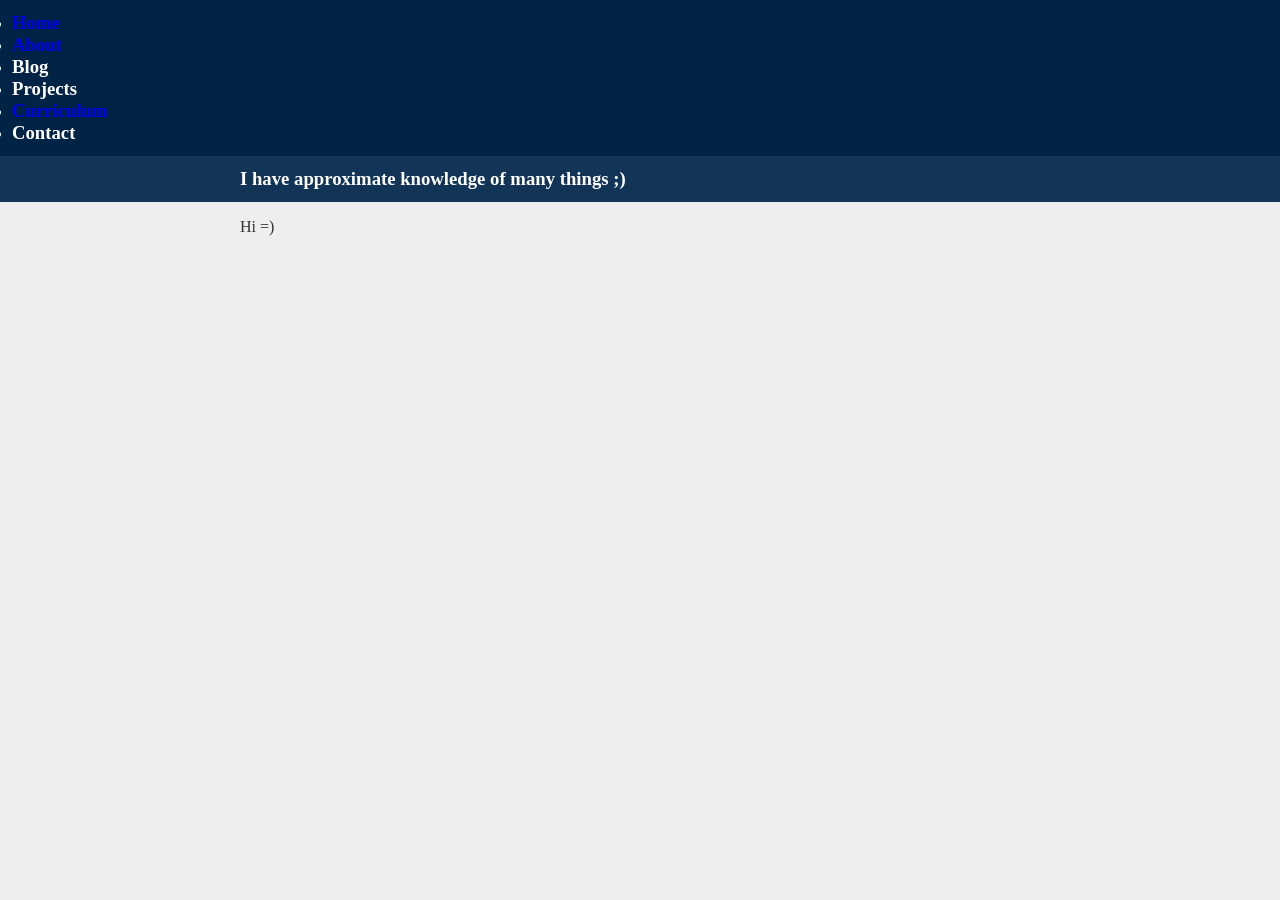
==== about/about.html @ 34d5fb33 "Add Curriculum section" ====
<!DOCTYPE HTML>

<html lang="en">
	<head>
		<meta charset="UTF-8">
		<link rel="stylesheet" type="text/css" href="../my.css">
		<title>Welcome</title>
	</head>
	<body style="background-color: #EEE;">
		<div style="color: white; background-color: #012345; padding: 0.75em;">
			<ul>
				<li><h3><a href="../index.html">Home</h3></li>
				<li><h3><a href="../about/about.html">About</a></h3></li>
				<li><h3>Blog</h3></li>
				<li><h3>Projects</h3></li>
				<li><h3><a href="../curriculum/curriculum.html">Curriculum</a></h3></li>
				<li><h3>Contact</h3></li>
			</ul>
		</div>

		<!-- Aqui começa o conteúdo da página -->

		<div style="color: white; background-color: #123456; padding: 0.75em;">
			<h3 style="margin: auto; width: 800px;">I have approximate knowledge of many things ;)</h3>
		</div>
		<div style="margin: auto; width: 800px; color: #333; text-align: justify; padding: 1em;">
			Hi =)
		</div>
	</body>
</html>
---- my.css ----
* {
	/* border: 1px dashed blue; */
	padding: 0px;
	margin: 0px 0px 0px 0px;
}

#menu {
	text-align: center;
}

#menu > li {
	display: inline-block;
	border: 1px solid white;
	border-radius: 3px;
	padding: 0.5em 1em 0.5em 1em;
}

#list > li {
	margin-left: 3em;
}

a {
	text-decoration: none;
}

a:visited {
	color: inherit;
}

tab { padding-left: 4em; }
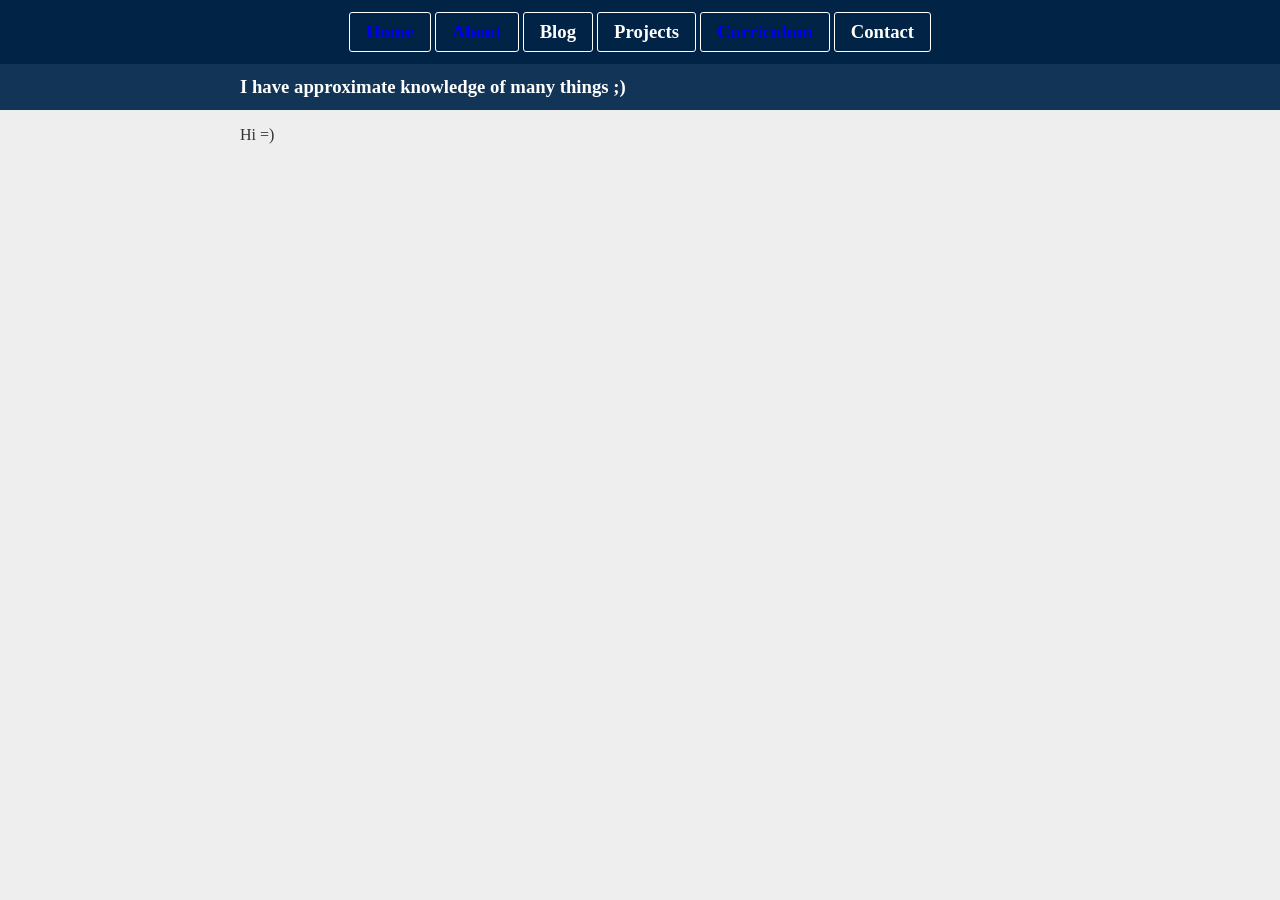
==== commit ce4dff38: "Correct menu mistake" ====
--- a/about/about.html
+++ b/about/about.html
@@ -8,7 +8,7 @@
 	</head>
 	<body style="background-color: #EEE;">
 		<div style="color: white; background-color: #012345; padding: 0.75em;">
-			<ul>
+			<ul id="menu">
 				<li><h3><a href="../index.html">Home</h3></li>
 				<li><h3><a href="../about/about.html">About</a></h3></li>
 				<li><h3>Blog</h3></li>
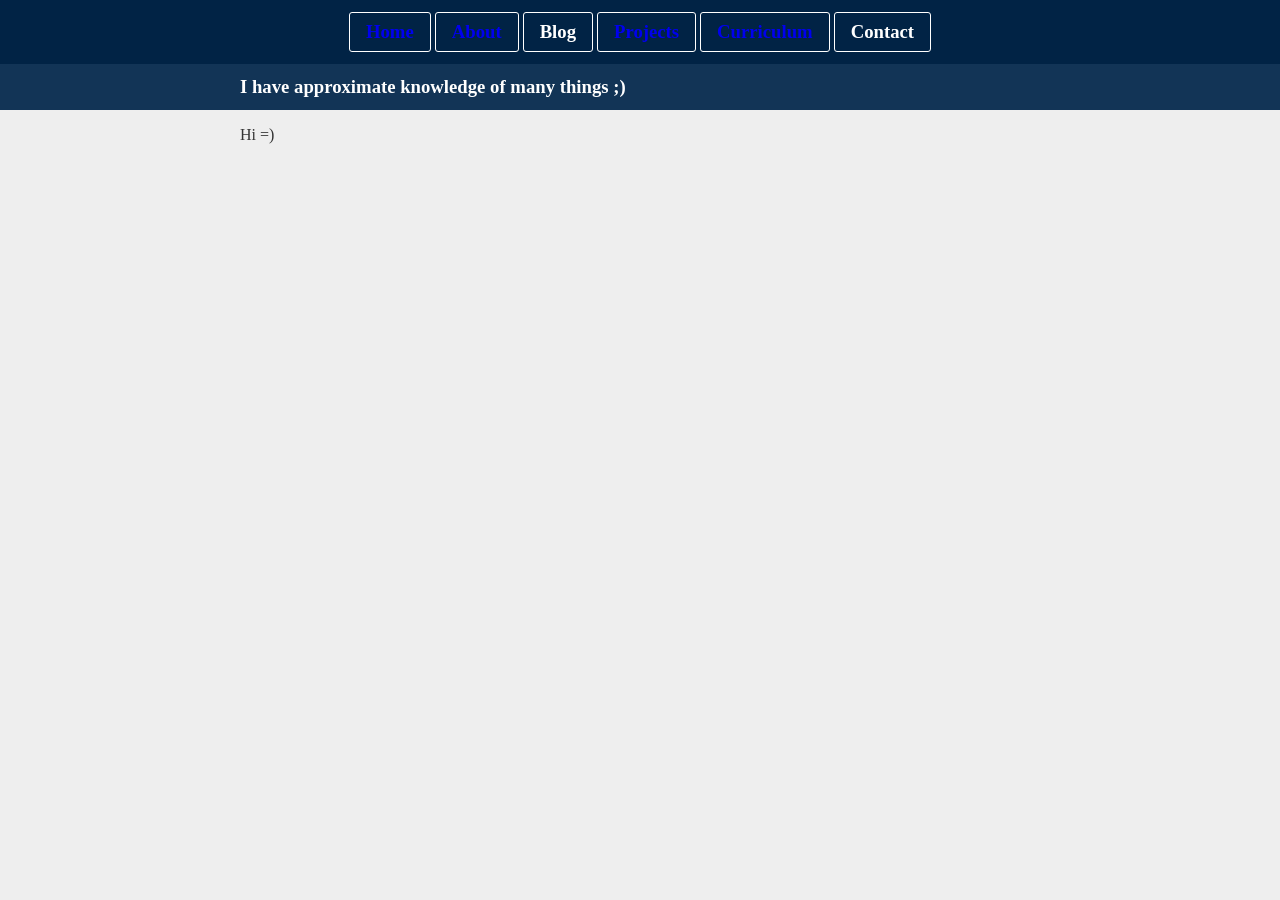
==== commit b1757659: "Add links to the projects section" ====
--- a/about/about.html
+++ b/about/about.html
@@ -12,7 +12,7 @@
 				<li><h3><a href="../index.html">Home</h3></li>
 				<li><h3><a href="../about/about.html">About</a></h3></li>
 				<li><h3>Blog</h3></li>
-				<li><h3>Projects</h3></li>
+				<li><h3><a href="../projects/projects.html">Projects</a></h3></li>
 				<li><h3><a href="../curriculum/curriculum.html">Curriculum</a></h3></li>
 				<li><h3>Contact</h3></li>
 			</ul>
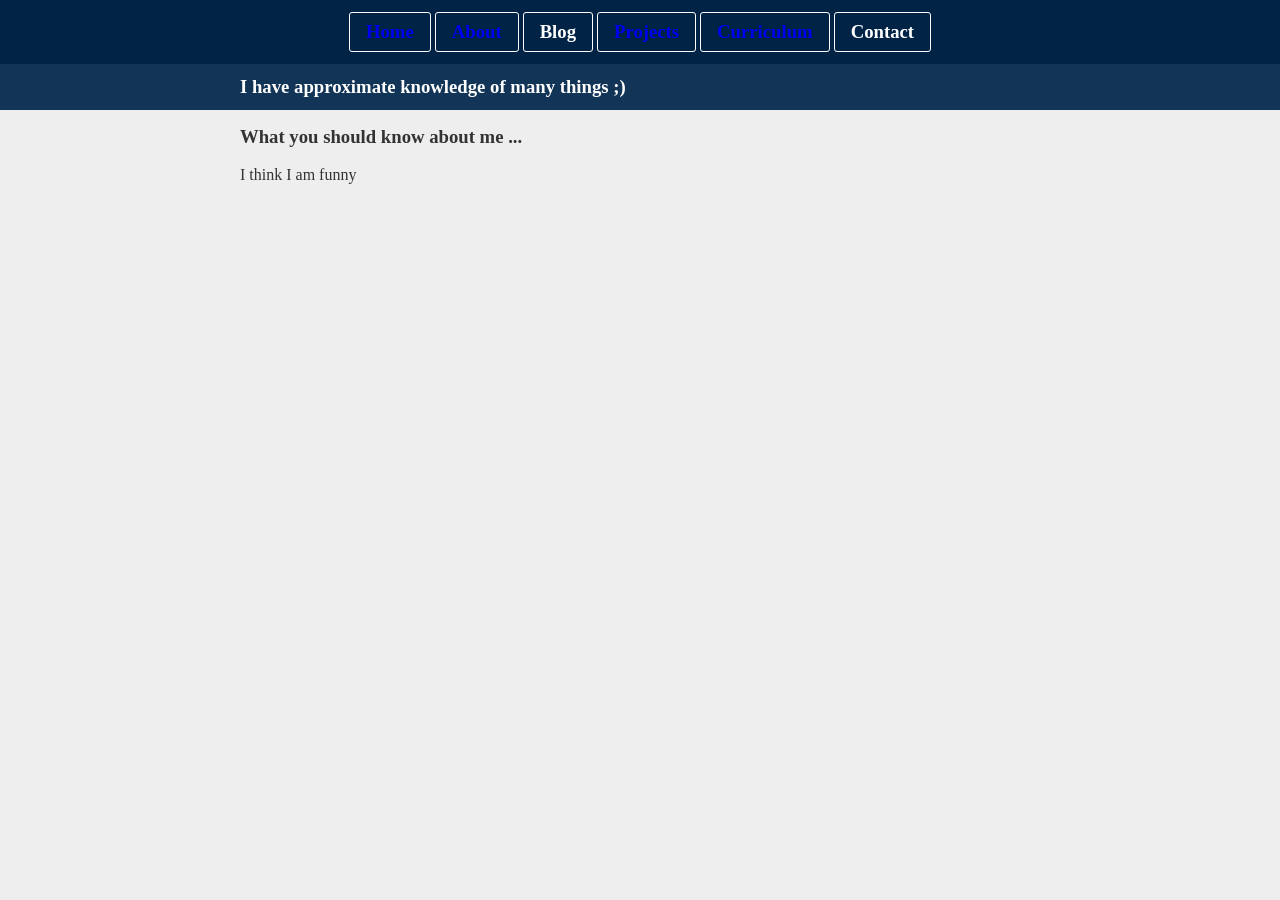
==== commit 432352e8: "Add headings to sections to respect html5 good practices. I will stop to change all the files for no" ====
--- a/about/about.html
+++ b/about/about.html
@@ -2,29 +2,28 @@
 
 <html lang="en">
 	<head>
-		<meta charset="UTF-8">
-		<link rel="stylesheet" type="text/css" href="../my.css">
+		<meta charset="utf-8">
+		<link rel="stylesheet" href="../my.css">
 		<title>Welcome</title>
-	</head>
-	<body style="background-color: #EEE;">
-		<div style="color: white; background-color: #012345; padding: 0.75em;">
-			<ul id="menu">
-				<li><h3><a href="../index.html">Home</h3></li>
-				<li><h3><a href="../about/about.html">About</a></h3></li>
+	<body>
+		<nav>
+			<ul>
+				<a href="../index.html"><li><h3>Home</h3></li></a>
+				<a href="../about/about.html"><li><h3>About</h3></li></a>
 				<li><h3>Blog</h3></li>
-				<li><h3><a href="../projects/projects.html">Projects</a></h3></li>
-				<li><h3><a href="../curriculum/curriculum.html">Curriculum</a></h3></li>
+				<a href="../projects/projects.html"><li><h3>Projects</h3></li></a>
+				<a href="../curriculum/curriculum.html"><li><h3>Curriculum</h3></li></a>
 				<li><h3>Contact</h3></li>
 			</ul>
-		</div>
-
+		</nav>
+		<header>
+			<h3>I have approximate knowledge of many things ;)</h3>
+		</header>
 		<!-- Aqui começa o conteúdo da página -->
-
-		<div style="color: white; background-color: #123456; padding: 0.75em;">
-			<h3 style="margin: auto; width: 800px;">I have approximate knowledge of many things ;)</h3>
-		</div>
-		<div style="margin: auto; width: 800px; color: #333; text-align: justify; padding: 1em;">
-			Hi =)
-		</div>
+		<section>
+			<h3>What you should know about me ... </h3>
+			<br/>
+			<p> I think I am funny </p>
+		</section>
 	</body>
 </html>
--- a/my.css
+++ b/my.css
@@ -1,21 +1,58 @@
 * {
 	/* border: 1px dashed blue; */
-	padding: 0px;
-	margin: 0px 0px 0px 0px;
+	padding: 0em;
+	margin: 0em 0em 0em 0em;
 }
 
-#menu {
+body {
+	background-color: #EEE;
+	color: #333;
+}
+
+nav {
+	color: white;
+	background-color: #012345;
+	padding: 0.75em;
+}
+
+nav ul {
 	text-align: center;
 }
 
-#menu > li {
+nav li {
 	display: inline-block;
 	border: 1px solid white;
 	border-radius: 3px;
 	padding: 0.5em 1em 0.5em 1em;
 }
 
-#list > li {
+header {
+	color: white;
+	background-color: #123456;
+	padding: 0.75em;
+}
+
+header h3 {
+	margin: auto;
+	width: 800px;
+}
+
+section {
+	margin: auto;
+	width: 800px;
+	text-align: justify;
+	padding: 1em;
+}
+
+footer {
+	text-align: center;
+}
+
+nav li:hover {
+	background: #345678;
+}
+
+.list li {
 	margin-left: 3em;
 }
 
